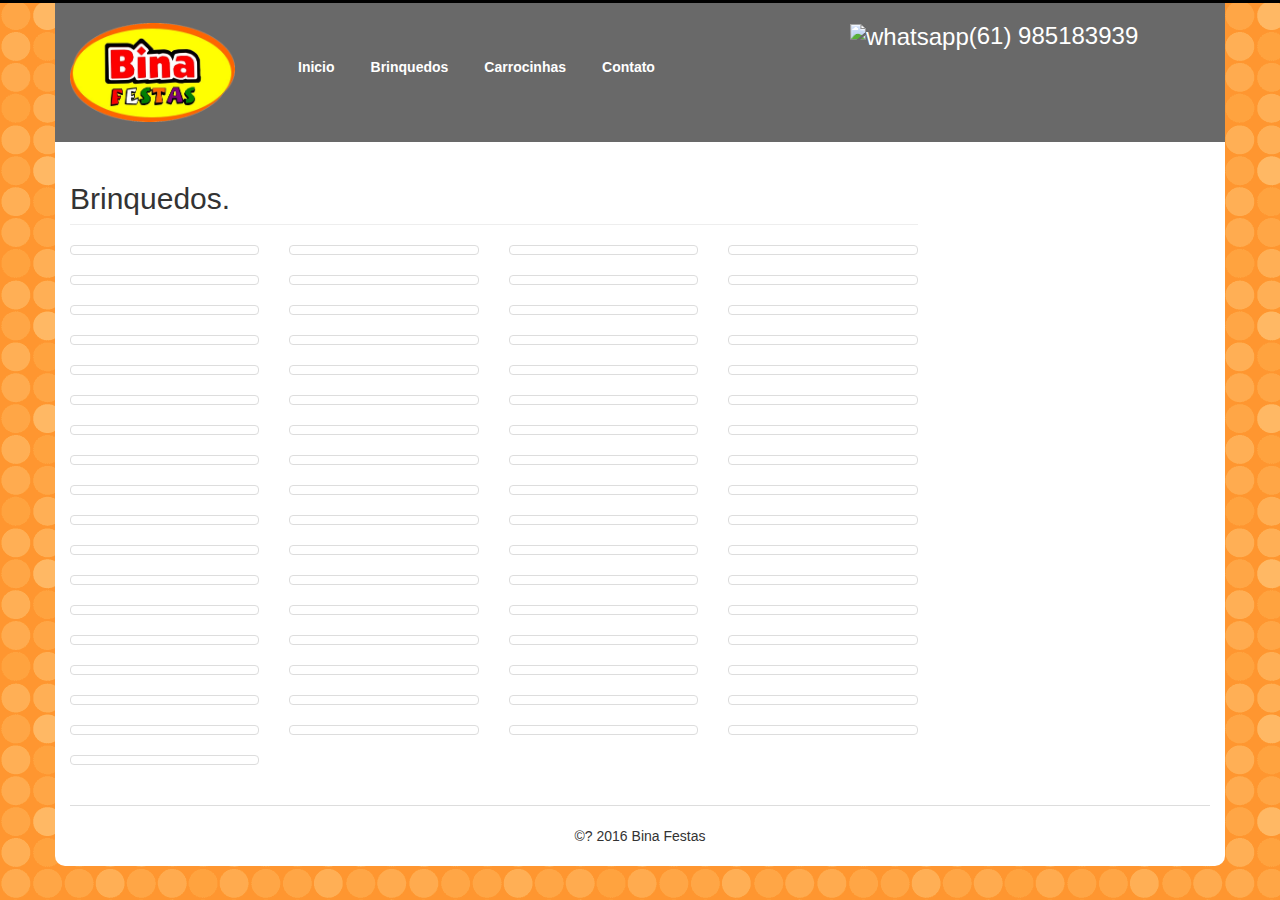
==== brinquedos.html @ 1dea90b5 "Add files via upload" ====
<!DOCTYPE html>
<html lang="en">
  <head>
    <meta charset="utf-8">
    <meta http-equiv="X-UA-Compatible" content="IE=edge">
    <meta name="viewport" content="width=device-width, initial-scale=1">
    <!-- The above 3 meta tags *must* come first in the head; any other head content must come *after* these tags -->
    <title>Bina Festas</title>

    <!-- Bootstrap -->
    <link href="css/bootstrap.min.css" rel="stylesheet">
	<link rel="stylesheet" href="css/slider.css" type="text/css">
	<link rel="stylesheet" href="css/style.css" type="text/css">
	<link rel="stylesheet" href="https://cdnjs.cloudflare.com/ajax/libs/ekko-lightbox/4.0.1/ekko-lightbox.min.css" type="text/css">

    <!-- HTML5 shim and Respond.js for IE8 support of HTML5 elements and media queries -->
    <!-- WARNING: Respond.js doesn't work if you view the page via file:// -->
    <!--[if lt IE 9]>
      <script src="https://oss.maxcdn.com/html5shiv/3.7.2/html5shiv.min.js"></script>
      <script src="https://oss.maxcdn.com/respond/1.4.2/respond.min.js"></script>
    <![endif]-->

  </head>
  <body>


<div id="topo" >
	<div class="container">
	  <div class="row topo">
	
	  	<div class=" col-lg-2 col-sm-4 col-xs-12 ">
	   
			<img alt="logo" class="logo" src="img/logo.png">
		</div>
	  	<div class=" col-lg-6 col-sm-8 col-xs-12">
	    <!-- Fixed navbar -->
     <div class="navbar-header" style="">
          <button type="button" class="navbar-toggle collapsed" data-toggle="collapse" data-target="#navbar" aria-expanded="false" aria-controls="navbar">
         
         Menu Principal
            <span class="sr-only">Toggle navigation</span>
            <span class="icon-bar"></span>
            <span class="icon-bar"></span>
            <span class="icon-bar"></span>
          </button>
        </div>
        <div id="navbar" class="navbar-collapse collapse">
          <ul class="nav navbar-nav">
            <li><a href="index.html">Inicio</a></li>
            <li><a href="brinquedos.html">Brinquedos</a></li>
            <li><a href="carrocinhas.html">Carrocinhas</a></li>
            <li><a href="contato.html">Contato</a></li>         
          </ul>        
        </div><!--/.nav-collapse -->   
		</div>	
			  	<div class="branco col-lg-4 col-sm-8 col-xs-12">			  	
			<h3 class="branco">  	
<a href="https://api.whatsapp.com/send?phone=+5561985183939"  style="color: #FFFFFF"><img src="http://binafestas.com.br/imagens/WhatsApp_41195.png" alt="whatsapp" height="42" width="42" />(61)  985183939</a>
</h3>
</div>			
	</div>
	</div>
</div>
<div id="meio">
	<div class="container">
	
		<div class="row">

		  <div class="col-md-12 col-lg-9">
		  
		          <div class="row">
            <div class="col-lg-12">
                <h2 class="page-header">Brinquedos.</h2>
            </div>
		  	
		  		    <div class="col-lg-3 col-md-3 col-xs-6 thumb">
                <a class="thumbnail" href="imagens/grande/3f30ec100ddffa50c281764684a51937.jpeg" data-footer="" data-title="jacaré"  data-gallery="multiimages" data-toggle="lightbox">
                    <img class="img-responsive" src="imagens/mini/3f30ec100ddffa50c281764684a51937.jpeg" alt="">
            </a></div>		
		  		    <div class="col-lg-3 col-md-3 col-xs-6 thumb">
                <a class="thumbnail" href="imagens/grande/551e30dbe487da81b4856121182fcb21.jpeg" data-footer="" data-title="imagem"  data-gallery="multiimages" data-toggle="lightbox">
                    <img class="img-responsive" src="imagens/mini/551e30dbe487da81b4856121182fcb21.jpeg" alt="">
            </a></div>		
		  		    <div class="col-lg-3 col-md-3 col-xs-6 thumb">
                <a class="thumbnail" href="imagens/grande/c08b530319b8016abfb739905f7e60c8.jpeg" data-footer="" data-title="imagem"  data-gallery="multiimages" data-toggle="lightbox">
                    <img class="img-responsive" src="imagens/mini/c08b530319b8016abfb739905f7e60c8.jpeg" alt="">
            </a></div>		
		  		    <div class="col-lg-3 col-md-3 col-xs-6 thumb">
                <a class="thumbnail" href="imagens/grande/32555308e50b7785aeb3a413855835a1.jpeg" data-footer="A descrição da imagem vai aqui" data-title="bob esponja"  data-gallery="multiimages" data-toggle="lightbox">
                    <img class="img-responsive" src="imagens/mini/32555308e50b7785aeb3a413855835a1.jpeg" alt="">
            </a></div>		
		  		    <div class="col-lg-3 col-md-3 col-xs-6 thumb">
                <a class="thumbnail" href="imagens/grande/bbefa05b663679b2af0a2cc6d2c80fd8.jpeg" data-footer="" data-title="imagem"  data-gallery="multiimages" data-toggle="lightbox">
                    <img class="img-responsive" src="imagens/mini/bbefa05b663679b2af0a2cc6d2c80fd8.jpeg" alt="">
            </a></div>		
		  		    <div class="col-lg-3 col-md-3 col-xs-6 thumb">
                <a class="thumbnail" href="imagens/grande/f9eb30ea2a535caacc2ab12e57950118.jpeg" data-footer="A descrição da imagem vai aqui" data-title="escalada"  data-gallery="multiimages" data-toggle="lightbox">
                    <img class="img-responsive" src="imagens/mini/f9eb30ea2a535caacc2ab12e57950118.jpeg" alt="">
            </a></div>		
		  		    <div class="col-lg-3 col-md-3 col-xs-6 thumb">
                <a class="thumbnail" href="imagens/grande/e6cc7c9c66b5e848df89ad4663004fcc.jpeg" data-footer="" data-title="pula pula"  data-gallery="multiimages" data-toggle="lightbox">
                    <img class="img-responsive" src="imagens/mini/e6cc7c9c66b5e848df89ad4663004fcc.jpeg" alt="">
            </a></div>		
		  		    <div class="col-lg-3 col-md-3 col-xs-6 thumb">
                <a class="thumbnail" href="imagens/grande/666f3badb782f6865dab19bf7d75b1c2.jpeg" data-footer="" data-title="imagem"  data-gallery="multiimages" data-toggle="lightbox">
                    <img class="img-responsive" src="imagens/mini/666f3badb782f6865dab19bf7d75b1c2.jpeg" alt="">
            </a></div>		
		  		    <div class="col-lg-3 col-md-3 col-xs-6 thumb">
                <a class="thumbnail" href="imagens/grande/ee0bfd20e8e3ca67ba8e8a208cf92978.jpeg" data-footer="" data-title="cotonete"  data-gallery="multiimages" data-toggle="lightbox">
                    <img class="img-responsive" src="imagens/mini/ee0bfd20e8e3ca67ba8e8a208cf92978.jpeg" alt="">
            </a></div>		
		  		    <div class="col-lg-3 col-md-3 col-xs-6 thumb">
                <a class="thumbnail" href="imagens/grande/3a11c4f96bb9ddc18280d79feb0e6aa7.jpeg" data-footer="" data-title="imagem"  data-gallery="multiimages" data-toggle="lightbox">
                    <img class="img-responsive" src="imagens/mini/3a11c4f96bb9ddc18280d79feb0e6aa7.jpeg" alt="">
            </a></div>		
		  		    <div class="col-lg-3 col-md-3 col-xs-6 thumb">
                <a class="thumbnail" href="imagens/grande/7fe21b4ffb70a39619ecb1d1726c10d3.jpeg" data-footer="" data-title="imagem"  data-gallery="multiimages" data-toggle="lightbox">
                    <img class="img-responsive" src="imagens/mini/7fe21b4ffb70a39619ecb1d1726c10d3.jpeg" alt="">
            </a></div>		
		  		    <div class="col-lg-3 col-md-3 col-xs-6 thumb">
                <a class="thumbnail" href="imagens/grande/8d91733eb51df59f3692453b7f944ebc.jpeg" data-footer="" data-title="touro mecanico"  data-gallery="multiimages" data-toggle="lightbox">
                    <img class="img-responsive" src="imagens/mini/8d91733eb51df59f3692453b7f944ebc.jpeg" alt="">
            </a></div>		
		  		    <div class="col-lg-3 col-md-3 col-xs-6 thumb">
                <a class="thumbnail" href="imagens/grande/d9fb61e10f0c60eac9e51a5c4877ff3e.jpeg" data-footer="" data-title="imagem"  data-gallery="multiimages" data-toggle="lightbox">
                    <img class="img-responsive" src="imagens/mini/d9fb61e10f0c60eac9e51a5c4877ff3e.jpeg" alt="">
            </a></div>		
		  		    <div class="col-lg-3 col-md-3 col-xs-6 thumb">
                <a class="thumbnail" href="imagens/grande/4026e686b812b892517571954eebf353.jpeg" data-footer="" data-title="imagem"  data-gallery="multiimages" data-toggle="lightbox">
                    <img class="img-responsive" src="imagens/mini/4026e686b812b892517571954eebf353.jpeg" alt="">
            </a></div>		
		  		    <div class="col-lg-3 col-md-3 col-xs-6 thumb">
                <a class="thumbnail" href="imagens/grande/0274db5daefe6a70160a310880aaac79.jpeg" data-footer="" data-title="futsabão"  data-gallery="multiimages" data-toggle="lightbox">
                    <img class="img-responsive" src="imagens/mini/0274db5daefe6a70160a310880aaac79.jpeg" alt="">
            </a></div>		
		  		    <div class="col-lg-3 col-md-3 col-xs-6 thumb">
                <a class="thumbnail" href="imagens/grande/031b87d2c2239da212b4bb5abba1038c.jpeg" data-footer="" data-title="imagem"  data-gallery="multiimages" data-toggle="lightbox">
                    <img class="img-responsive" src="imagens/mini/031b87d2c2239da212b4bb5abba1038c.jpeg" alt="">
            </a></div>		
		  		    <div class="col-lg-3 col-md-3 col-xs-6 thumb">
                <a class="thumbnail" href="imagens/grande/1b6c32a1e295d58af89be17900087752.jpeg" data-footer="" data-title="imagem"  data-gallery="multiimages" data-toggle="lightbox">
                    <img class="img-responsive" src="imagens/mini/1b6c32a1e295d58af89be17900087752.jpeg" alt="">
            </a></div>		
		  		    <div class="col-lg-3 col-md-3 col-xs-6 thumb">
                <a class="thumbnail" href="imagens/grande/de5a3f1f388c5b47fc9c3e78cae94d6c.jpeg" data-footer="A descrição da imagem vai aqui" data-title="piscina de bolinha"  data-gallery="multiimages" data-toggle="lightbox">
                    <img class="img-responsive" src="imagens/mini/de5a3f1f388c5b47fc9c3e78cae94d6c.jpeg" alt="">
            </a></div>		
		  		    <div class="col-lg-3 col-md-3 col-xs-6 thumb">
                <a class="thumbnail" href="imagens/grande/1ed538fcafa7283f054c08fe6fbb2bf1.jpeg" data-footer="" data-title="imagem"  data-gallery="multiimages" data-toggle="lightbox">
                    <img class="img-responsive" src="imagens/mini/1ed538fcafa7283f054c08fe6fbb2bf1.jpeg" alt="">
            </a></div>		
		  		    <div class="col-lg-3 col-md-3 col-xs-6 thumb">
                <a class="thumbnail" href="imagens/grande/9edcf822ad391ad5746ec2c383965186.jpeg" data-footer="" data-title="imagem"  data-gallery="multiimages" data-toggle="lightbox">
                    <img class="img-responsive" src="imagens/mini/9edcf822ad391ad5746ec2c383965186.jpeg" alt="">
            </a></div>		
		  		    <div class="col-lg-3 col-md-3 col-xs-6 thumb">
                <a class="thumbnail" href="imagens/grande/air_game.jpeg" data-footer="   " data-title="air_game"  data-gallery="multiimages" data-toggle="lightbox">
                    <img class="img-responsive" src="imagens/mini/air_game.jpeg" alt="">
            </a></div>		
		  		    <div class="col-lg-3 col-md-3 col-xs-6 thumb">
                <a class="thumbnail" href="imagens/grande/bob_esponja_1.jpeg" data-footer="   " data-title="bob_esponja_1"  data-gallery="multiimages" data-toggle="lightbox">
                    <img class="img-responsive" src="imagens/mini/bob_esponja_1.jpeg" alt="">
            </a></div>		
		  		    <div class="col-lg-3 col-md-3 col-xs-6 thumb">
                <a class="thumbnail" href="imagens/grande/bob_esponja_2.jpeg" data-footer="   " data-title="bob_esponja_2"  data-gallery="multiimages" data-toggle="lightbox">
                    <img class="img-responsive" src="imagens/mini/bob_esponja_2.jpeg" alt="">
            </a></div>		
		  		    <div class="col-lg-3 col-md-3 col-xs-6 thumb">
                <a class="thumbnail" href="imagens/grande/bob_esponja_3.jpeg" data-footer="   " data-title="bob_esponja_3"  data-gallery="multiimages" data-toggle="lightbox">
                    <img class="img-responsive" src="imagens/mini/bob_esponja_3.jpeg" alt="">
            </a></div>		
		  		    <div class="col-lg-3 col-md-3 col-xs-6 thumb">
                <a class="thumbnail" href="imagens/grande/cama_elastica_1.jpeg" data-footer="   " data-title="cama_elastica_1"  data-gallery="multiimages" data-toggle="lightbox">
                    <img class="img-responsive" src="imagens/mini/cama_elastica_1.jpeg" alt="">
            </a></div>		
		  		    <div class="col-lg-3 col-md-3 col-xs-6 thumb">
                <a class="thumbnail" href="imagens/grande/cama_elastica_2.jpeg" data-footer="   " data-title="cama_elastica_2"  data-gallery="multiimages" data-toggle="lightbox">
                    <img class="img-responsive" src="imagens/mini/cama_elastica_2.jpeg" alt="">
            </a></div>		
		  		    <div class="col-lg-3 col-md-3 col-xs-6 thumb">
                <a class="thumbnail" href="imagens/grande/castelo_inflavel_1.jpeg" data-footer="   " data-title="castelo_inflavel_1"  data-gallery="multiimages" data-toggle="lightbox">
                    <img class="img-responsive" src="imagens/mini/castelo_inflavel_1.jpeg" alt="">
            </a></div>		
		  		    <div class="col-lg-3 col-md-3 col-xs-6 thumb">
                <a class="thumbnail" href="imagens/grande/castelo_inflavel_2.jpeg" data-footer="   " data-title="castelo_inflavel_2"  data-gallery="multiimages" data-toggle="lightbox">
                    <img class="img-responsive" src="imagens/mini/castelo_inflavel_2.jpeg" alt="">
            </a></div>		
		  		    <div class="col-lg-3 col-md-3 col-xs-6 thumb">
                <a class="thumbnail" href="imagens/grande/castelo_inflavel_3.jpeg" data-footer="   " data-title="castelo_inflavel_3"  data-gallery="multiimages" data-toggle="lightbox">
                    <img class="img-responsive" src="imagens/mini/castelo_inflavel_3.jpeg" alt="">
            </a></div>		
		  		    <div class="col-lg-3 col-md-3 col-xs-6 thumb">
                <a class="thumbnail" href="imagens/grande/castelo_inflavel_4.jpeg" data-footer="   " data-title="castelo_inflavel_4"  data-gallery="multiimages" data-toggle="lightbox">
                    <img class="img-responsive" src="imagens/mini/castelo_inflavel_4.jpeg" alt="">
            </a></div>		
		  		    <div class="col-lg-3 col-md-3 col-xs-6 thumb">
                <a class="thumbnail" href="imagens/grande/castelo_inflavel_5.jpeg" data-footer="   " data-title="castelo_inflavel_5"  data-gallery="multiimages" data-toggle="lightbox">
                    <img class="img-responsive" src="imagens/mini/castelo_inflavel_5.jpeg" alt="">
            </a></div>		
		  		    <div class="col-lg-3 col-md-3 col-xs-6 thumb">
                <a class="thumbnail" href="imagens/grande/crocoga_1.jpeg" data-footer="   " data-title="crocoga_1"  data-gallery="multiimages" data-toggle="lightbox">
                    <img class="img-responsive" src="imagens/mini/crocoga_1.jpeg" alt="">
            </a></div>		
		  		    <div class="col-lg-3 col-md-3 col-xs-6 thumb">
                <a class="thumbnail" href="imagens/grande/crocoga_4.jpeg" data-footer="   " data-title="crocoga_4"  data-gallery="multiimages" data-toggle="lightbox">
                    <img class="img-responsive" src="imagens/mini/crocoga_4.jpeg" alt="">
            </a></div>		
		  		    <div class="col-lg-3 col-md-3 col-xs-6 thumb">
                <a class="thumbnail" href="imagens/grande/escorregador_minhoquinha_1.jpeg" data-footer="   " data-title="escorregador_minhoquinha_1"  data-gallery="multiimages" data-toggle="lightbox">
                    <img class="img-responsive" src="imagens/mini/escorregador_minhoquinha_1.jpeg" alt="">
            </a></div>		
		  		    <div class="col-lg-3 col-md-3 col-xs-6 thumb">
                <a class="thumbnail" href="imagens/grande/escorregador_minhoquinha_2.jpeg" data-footer="   " data-title="escorregador_minhoquinha_2"  data-gallery="multiimages" data-toggle="lightbox">
                    <img class="img-responsive" src="imagens/mini/escorregador_minhoquinha_2.jpeg" alt="">
            </a></div>		
		  		    <div class="col-lg-3 col-md-3 col-xs-6 thumb">
                <a class="thumbnail" href="imagens/grande/escorregador_minhoquinha_3.jpeg" data-footer="   " data-title="escorregador_minhoquinha_3"  data-gallery="multiimages" data-toggle="lightbox">
                    <img class="img-responsive" src="imagens/mini/escorregador_minhoquinha_3.jpeg" alt="">
            </a></div>		
		  		    <div class="col-lg-3 col-md-3 col-xs-6 thumb">
                <a class="thumbnail" href="imagens/grande/escorregador_minhoquinha_4.jpeg" data-footer="   " data-title="escorregador_minhoquinha_4"  data-gallery="multiimages" data-toggle="lightbox">
                    <img class="img-responsive" src="imagens/mini/escorregador_minhoquinha_4.jpeg" alt="">
            </a></div>		
		  		    <div class="col-lg-3 col-md-3 col-xs-6 thumb">
                <a class="thumbnail" href="imagens/grande/escorregador_minhoquinha_5.jpeg" data-footer="   " data-title="escorregador_minhoquinha_5"  data-gallery="multiimages" data-toggle="lightbox">
                    <img class="img-responsive" src="imagens/mini/escorregador_minhoquinha_5.jpeg" alt="">
            </a></div>		
		  		    <div class="col-lg-3 col-md-3 col-xs-6 thumb">
                <a class="thumbnail" href="imagens/grande/escorregador_minhoquinha_6.jpeg" data-footer="   " data-title="escorregador_minhoquinha_6"  data-gallery="multiimages" data-toggle="lightbox">
                    <img class="img-responsive" src="imagens/mini/escorregador_minhoquinha_6.jpeg" alt="">
            </a></div>		
		  		    <div class="col-lg-3 col-md-3 col-xs-6 thumb">
                <a class="thumbnail" href="imagens/grande/escorregador_minhoquinha_7.jpeg" data-footer="   " data-title="escorregador_minhoquinha_7"  data-gallery="multiimages" data-toggle="lightbox">
                    <img class="img-responsive" src="imagens/mini/escorregador_minhoquinha_7.jpeg" alt="">
            </a></div>		
		  		    <div class="col-lg-3 col-md-3 col-xs-6 thumb">
                <a class="thumbnail" href="imagens/grande/escorregador_minhoquinha_8.jpeg" data-footer="   " data-title="escorregador_minhoquinha_8"  data-gallery="multiimages" data-toggle="lightbox">
                    <img class="img-responsive" src="imagens/mini/escorregador_minhoquinha_8.jpeg" alt="">
            </a></div>		
		  		    <div class="col-lg-3 col-md-3 col-xs-6 thumb">
                <a class="thumbnail" href="imagens/grande/futebol_de_sabao_1.jpeg" data-footer="   " data-title="futebol_de_sabao_1"  data-gallery="multiimages" data-toggle="lightbox">
                    <img class="img-responsive" src="imagens/mini/futebol_de_sabao_1.jpeg" alt="">
            </a></div>		
		  		    <div class="col-lg-3 col-md-3 col-xs-6 thumb">
                <a class="thumbnail" href="imagens/grande/futebol_de_sabao_2.jpeg" data-footer="   " data-title="futebol_de_sabao_2"  data-gallery="multiimages" data-toggle="lightbox">
                    <img class="img-responsive" src="imagens/mini/futebol_de_sabao_2.jpeg" alt="">
            </a></div>		
		  		    <div class="col-lg-3 col-md-3 col-xs-6 thumb">
                <a class="thumbnail" href="imagens/grande/guerra_contonete_1.jpeg" data-footer="   " data-title="guerra_contonete_1"  data-gallery="multiimages" data-toggle="lightbox">
                    <img class="img-responsive" src="imagens/mini/guerra_contonete_1.jpeg" alt="">
            </a></div>		
		  		    <div class="col-lg-3 col-md-3 col-xs-6 thumb">
                <a class="thumbnail" href="imagens/grande/guerra_contonete_2.jpeg" data-footer="   " data-title="guerra_contonete_2"  data-gallery="multiimages" data-toggle="lightbox">
                    <img class="img-responsive" src="imagens/mini/guerra_contonete_2.jpeg" alt="">
            </a></div>		
		  		    <div class="col-lg-3 col-md-3 col-xs-6 thumb">
                <a class="thumbnail" href="imagens/grande/guerra_contonete_3.jpeg" data-footer="   " data-title="guerra_contonete_3"  data-gallery="multiimages" data-toggle="lightbox">
                    <img class="img-responsive" src="imagens/mini/guerra_contonete_3.jpeg" alt="">
            </a></div>		
		  		    <div class="col-lg-3 col-md-3 col-xs-6 thumb">
                <a class="thumbnail" href="imagens/grande/guerra_contonete_4.jpeg" data-footer="   " data-title="guerra_contonete_4"  data-gallery="multiimages" data-toggle="lightbox">
                    <img class="img-responsive" src="imagens/mini/guerra_contonete_4.jpeg" alt="">
            </a></div>		
		  		    <div class="col-lg-3 col-md-3 col-xs-6 thumb">
                <a class="thumbnail" href="imagens/grande/piscina_bolinha_1.jpeg" data-footer="   " data-title="piscina_bolinha_1"  data-gallery="multiimages" data-toggle="lightbox">
                    <img class="img-responsive" src="imagens/mini/piscina_bolinha_1.jpeg" alt="">
            </a></div>		
		  		    <div class="col-lg-3 col-md-3 col-xs-6 thumb">
                <a class="thumbnail" href="imagens/grande/piscina_bolinha_2.jpeg" data-footer="   " data-title="piscina_bolinha_2"  data-gallery="multiimages" data-toggle="lightbox">
                    <img class="img-responsive" src="imagens/mini/piscina_bolinha_2.jpeg" alt="">
            </a></div>		
		  		    <div class="col-lg-3 col-md-3 col-xs-6 thumb">
                <a class="thumbnail" href="imagens/grande/pula_pula_jacare_1.jpeg" data-footer="   " data-title="pula_pula_jacare_1"  data-gallery="multiimages" data-toggle="lightbox">
                    <img class="img-responsive" src="imagens/mini/pula_pula_jacare_1.jpeg" alt="">
            </a></div>		
		  		    <div class="col-lg-3 col-md-3 col-xs-6 thumb">
                <a class="thumbnail" href="imagens/grande/pula_pula_jacare_2.jpeg" data-footer="   " data-title="pula_pula_jacare_2"  data-gallery="multiimages" data-toggle="lightbox">
                    <img class="img-responsive" src="imagens/mini/pula_pula_jacare_2.jpeg" alt="">
            </a></div>		
		  		    <div class="col-lg-3 col-md-3 col-xs-6 thumb">
                <a class="thumbnail" href="imagens/grande/pula_pula_jacare_3.jpeg" data-footer="   " data-title="pula_pula_jacare_3"  data-gallery="multiimages" data-toggle="lightbox">
                    <img class="img-responsive" src="imagens/mini/pula_pula_jacare_3.jpeg" alt="">
            </a></div>		
		  		    <div class="col-lg-3 col-md-3 col-xs-6 thumb">
                <a class="thumbnail" href="imagens/grande/pula_pula_jacare_4.jpeg" data-footer="   " data-title="pula_pula_jacare_4"  data-gallery="multiimages" data-toggle="lightbox">
                    <img class="img-responsive" src="imagens/mini/pula_pula_jacare_4.jpeg" alt="">
            </a></div>		
		  		    <div class="col-lg-3 col-md-3 col-xs-6 thumb">
                <a class="thumbnail" href="imagens/grande/pula_pula_jacare_5.jpeg" data-footer="   " data-title="pula_pula_jacare_5"  data-gallery="multiimages" data-toggle="lightbox">
                    <img class="img-responsive" src="imagens/mini/pula_pula_jacare_5.jpeg" alt="">
            </a></div>		
		  		    <div class="col-lg-3 col-md-3 col-xs-6 thumb">
                <a class="thumbnail" href="imagens/grande/pula_pula_jacare_6.jpeg" data-footer="   " data-title="pula_pula_jacare_6"  data-gallery="multiimages" data-toggle="lightbox">
                    <img class="img-responsive" src="imagens/mini/pula_pula_jacare_6.jpeg" alt="">
            </a></div>		
		  		    <div class="col-lg-3 col-md-3 col-xs-6 thumb">
                <a class="thumbnail" href="imagens/grande/Pula_Pula_Liga_da_justica_1.jpeg" data-footer="   " data-title="Pula_Pula_Liga_da_justica_1"  data-gallery="multiimages" data-toggle="lightbox">
                    <img class="img-responsive" src="imagens/mini/Pula_Pula_Liga_da_justica_1.jpeg" alt="">
            </a></div>		
		  		    <div class="col-lg-3 col-md-3 col-xs-6 thumb">
                <a class="thumbnail" href="imagens/grande/Pula_Pula_Liga_da_justica_2.jpeg" data-footer="   " data-title="Pula_Pula_Liga_da_justica_2"  data-gallery="multiimages" data-toggle="lightbox">
                    <img class="img-responsive" src="imagens/mini/Pula_Pula_Liga_da_justica_2.jpeg" alt="">
            </a></div>		
		  		    <div class="col-lg-3 col-md-3 col-xs-6 thumb">
                <a class="thumbnail" href="imagens/grande/Pula_Pula_Liga_da_justica_3.jpeg" data-footer="   " data-title="Pula_Pula_Liga_da_justica_3"  data-gallery="multiimages" data-toggle="lightbox">
                    <img class="img-responsive" src="imagens/mini/Pula_Pula_Liga_da_justica_3.jpeg" alt="">
            </a></div>		
		  		    <div class="col-lg-3 col-md-3 col-xs-6 thumb">
                <a class="thumbnail" href="imagens/grande/Pula_Pula_Liga_da_justica_4.jpeg" data-footer="   " data-title="Pula_Pula_Liga_da_justica_4"  data-gallery="multiimages" data-toggle="lightbox">
                    <img class="img-responsive" src="imagens/mini/Pula_Pula_Liga_da_justica_4.jpeg" alt="">
            </a></div>		
		  		    <div class="col-lg-3 col-md-3 col-xs-6 thumb">
                <a class="thumbnail" href="imagens/grande/Pula_Pula_Liga_da_justica_5.jpeg" data-footer="   " data-title="Pula_Pula_Liga_da_justica_5"  data-gallery="multiimages" data-toggle="lightbox">
                    <img class="img-responsive" src="imagens/mini/Pula_Pula_Liga_da_justica_5.jpeg" alt="">
            </a></div>		
		  		    <div class="col-lg-3 col-md-3 col-xs-6 thumb">
                <a class="thumbnail" href="imagens/grande/Tombo_Legal.jpeg" data-footer="   " data-title="Tombo_Legal"  data-gallery="multiimages" data-toggle="lightbox">
                    <img class="img-responsive" src="imagens/mini/Tombo_Legal.jpeg" alt="">
            </a></div>		
		  		    <div class="col-lg-3 col-md-3 col-xs-6 thumb">
                <a class="thumbnail" href="imagens/grande/Toto.jpeg" data-footer="   " data-title="Toto"  data-gallery="multiimages" data-toggle="lightbox">
                    <img class="img-responsive" src="imagens/mini/Toto.jpeg" alt="">
            </a></div>		
		  		    <div class="col-lg-3 col-md-3 col-xs-6 thumb">
                <a class="thumbnail" href="imagens/grande/Touro_1.jpeg" data-footer="   " data-title="Touro_1"  data-gallery="multiimages" data-toggle="lightbox">
                    <img class="img-responsive" src="imagens/mini/Touro_1.jpeg" alt="">
            </a></div>		
		  		    <div class="col-lg-3 col-md-3 col-xs-6 thumb">
                <a class="thumbnail" href="imagens/grande/Touro_2.jpeg" data-footer="   " data-title="Touro_2"  data-gallery="multiimages" data-toggle="lightbox">
                    <img class="img-responsive" src="imagens/mini/Touro_2.jpeg" alt="">
            </a></div>		
		  		    <div class="col-lg-3 col-md-3 col-xs-6 thumb">
                <a class="thumbnail" href="imagens/grande/Touro_3.jpeg" data-footer="   " data-title="Touro_3"  data-gallery="multiimages" data-toggle="lightbox">
                    <img class="img-responsive" src="imagens/mini/Touro_3.jpeg" alt="">
            </a></div>		
		  		    <div class="col-lg-3 col-md-3 col-xs-6 thumb">
                <a class="thumbnail" href="imagens/grande/Touro_4.jpeg" data-footer="   " data-title="Touro_4"  data-gallery="multiimages" data-toggle="lightbox">
                    <img class="img-responsive" src="imagens/mini/Touro_4.jpeg" alt="">
            </a></div>		
		  		    <div class="col-lg-3 col-md-3 col-xs-6 thumb">
                <a class="thumbnail" href="imagens/grande/Touro_5.jpeg" data-footer="   " data-title="Touro_5"  data-gallery="multiimages" data-toggle="lightbox">
                    <img class="img-responsive" src="imagens/mini/Touro_5.jpeg" alt="">
            </a></div>		
		  		    <div class="col-lg-3 col-md-3 col-xs-6 thumb">
                <a class="thumbnail" href="imagens/grande/Touro_6.jpeg" data-footer="   " data-title="Touro_6"  data-gallery="multiimages" data-toggle="lightbox">
                    <img class="img-responsive" src="imagens/mini/Touro_6.jpeg" alt="">
            </a></div>		
		  		    <div class="col-lg-3 col-md-3 col-xs-6 thumb">
                <a class="thumbnail" href="imagens/grande/Touro_7.jpeg" data-footer="   " data-title="Touro_7"  data-gallery="multiimages" data-toggle="lightbox">
                    <img class="img-responsive" src="imagens/mini/Touro_7.jpeg" alt="">
            </a></div>		</div>		</div>					
		</div>
		<div class="rodape">©? 2016 Bina Festas</div>
	</div>
</div>



    <script src="https://ajax.googleapis.com/ajax/libs/jquery/1.11.3/jquery.min.js"></script>
	<script src="js/jquery.flexslider-min.js"></script>

<script>
$(document).ready(function () {
	$('.flexslider').flexslider({
		animation: 'fade',
		controlsContainer: '.flexslider'
	});
});
</script>
    <!-- jQuery (necessary for Bootstrap's JavaScript plugins) -->
    <!-- Include all compiled plugins (below), or include individual files as needed -->
    <script src="js/bootstrap.min.js"></script>
    <script src="https://cdnjs.cloudflare.com/ajax/libs/ekko-lightbox/4.0.1/ekko-lightbox.min.js"></script>
    <script type="text/javascript">
			$(document).ready(function ($) {

				// delegate calls to data-toggle="lightbox"
				$(document).delegate('*[data-toggle="lightbox"]:not([data-gallery="navigateTo"])', 'click', function(event) {
					event.preventDefault();
					return $(this).ekkoLightbox({
						onShown: function() {
							if (window.console) {
								return console.log('onShown event fired');
							}
						},
						onContentLoaded: function() {
							if (window.console) {
								return console.log('onContentLoaded event fired');
							}
						},
						onNavigate: function(direction, itemIndex) {
							if (window.console) {
								return console.log('Navigating '+direction+'. Current item: '+itemIndex);
							}
						}
					});
				});

				//Programatically call
				$('#open-image').click(function (e) {
					e.preventDefault();
					$(this).ekkoLightbox();
				});
				$('#open-youtube').click(function (e) {
					e.preventDefault();
					$(this).ekkoLightbox();
				});

				$(document).delegate('*[data-gallery="navigateTo"]', 'click', function(event) {
					event.preventDefault();
					return $(this).ekkoLightbox({
						onShown: function() {
							var lb = this;
							$(lb.modal_content).on('click', '.modal-footer a#jumpit', function(e) {
								e.preventDefault();
								lb.navigateTo(2);
							});
							$(lb.modal_content).on('click', '.modal-footer a#closeit', function(e) {
								e.preventDefault();
								lb.close();
							});
						}
					});
				});

			});
		</script>	
  </body>
</html>
---- css/slider.css ----
/* #########################################################

HOW TO CREATE A RESPONSIVE IMAGE SLIDER [TUTORIAL]

"How to create a Responsive Image Slider [Tutorial]" was specially made for DesignModo by our friend Valeriu Timbuc.

Links:
http://vtimbuc.net
http://designmodo.com
http://vladimirkudinov.com

######################################################### */



/* Browser Resets */
.flex-container a:active,
.flexslider a:active,
.flex-container a:focus,
.flexslider a:focus  { outline: none; }

.slides,
.flex-control-nav,
.flex-direction-nav {
	margin: 0;
	padding: 0;
	list-style: none;
}

.flexslider a img { outline: none; border: none; }

.flexslider {
	margin: 0;
	padding: 0;
}

/* Hide the slides before the JS is loaded. Avoids image jumping */
.flexslider .slides > li {
	display: none;
	-webkit-backface-visibility: hidden;
}

.flexslider .slides img {
	width: 100%;
	display: block;

	-webkit-border-radius: 2px;
	-moz-border-radius: 2px;
	border-radius: 2px;
}

/* Clearfix for the .slides element */
.slides:after {
	content: ".";
	display: block;
	clear: both;
	visibility: hidden;
	line-height: 0;
	height: 0;
}

html[xmlns] .slides { display: block; }
* html .slides { height: 1%; }



/* Theme Styles */
.flexslider {
	    margin-bottom: 60px;
	position: relative;
	zoom: 1;
	padding: 10px;
	background: #ffffff;

	-webkit-border-radius: 3px;
	-moz-border-radius: 3px;
	border-radius: 3px;

	-webkit-box-shadow: 0px 1px 1px rgba(0,0,0, .2);
	-moz-box-shadow: 0px 1px 1px rgba(0,0,0, .2);
	box-shadow: 0px 1px 1px rgba(0,0,0, .2);
}

/* Edit it if you want */
.flex-container {
	min-width: 150px;
	max-width: 960px;
}

.flexslider .slides { zoom: 1; }



/* Direction Nav */
.flex-direction-nav a {
	display: block;
	position: absolute;
	margin: -17px 0 0 0;
	width: 35px;
	height: 35px;
	top: 50%;
	cursor: pointer;
	text-indent: -9999px;
	z-index: 9999;

	background-color: #FFC107;
	background-image: -webkit-gradient(linear, left top, left bottom, from(#FFC107), to(#ff9630));
	background-image: -webkit-linear-gradient(top, #FFC107, #ff9630);
	background-image: -moz-linear-gradient(top, #FFC107, #ff9630);
	background-image: -o-linear-gradient(top, #FFC107, #ff9630);
	background-image: linear-gradient(to bottom, #FFC107, #ff9630);
}

.flex-direction-nav a:before {
	display: block;
	position: absolute;
	content: '';
	width: 9px;
	height: 13px;
	top: 11px;
	left: 11px;
	background: url(../img/arrows.png) no-repeat;
}

.flex-direction-nav a:after {
	display: block;
	position: absolute;
	content: '';
	width: 0;
	height: 0;
	top: 35px;
}

.flex-direction-nav .flex-next {
	right: -5px;

	-webkit-border-radius: 3px 0 0 3px;
	-moz-border-radius: 3px 0 0 3px;
	border-radius: 3px 0 0 3px;
}

.flex-direction-nav .flex-prev {
	left: -5px;

	-webkit-border-radius: 0 3px 3px 0;
	-moz-border-radius: 0 3px 3px 0;
	border-radius: 0 3px 3px 0;
}

.flex-direction-nav .flex-next:before { background-position: -9px 0; left: 15px; }
.flex-direction-nav .flex-prev:before { background-position: 0 0; }

.flex-direction-nav .flex-next:after {
	right: 0;
	border-bottom: 5px solid transparent;
	border-left: 5px solid #31611e;
}

.flex-direction-nav .flex-prev:after {
	left: 0;
	border-bottom: 5px solid transparent;
	border-right: 5px solid #31611e;
}



/* Control Nav */
.flexslider .flex-control-nav {
	position: absolute;
	width: 100%;
	bottom: -40px;
	text-align: center;
	margin: 0 0 0 -10px;
}

.flex-control-nav li {
	display: inline-block;
	zoom: 1;
}

.flex-control-paging li a {
	display: block;
	cursor: pointer;
	text-indent: -9999px;
	width: 12px;
	height: 12px;
	margin: 0 3px;
	background-color: #b6b6b6 \9;

	-webkit-border-radius: 12px;
	-moz-border-radius: 12px;
	border-radius: 12px;

	-webkit-box-shadow: inset 0 0 0 2px #b6b6b6;
	-moz-box-shadow: inset 0 0 0 2px #b6b6b6;
	box-shadow: inset 0 0 0 2px #b6b6b6;
}

.flex-control-paging li a.flex-active {
	background-color: #FFC107;
	background-image: -webkit-gradient(linear, left top, left bottom, from(#FFC107), to(#ff9630));
	background-image: -webkit-linear-gradient(top, #FFC107, #ff9630);
	background-image: -moz-linear-gradient(top, #FFC107, #ff9630);
	background-image: -o-linear-gradient(top, #FFC107, #ff9630);
	background-image: linear-gradient(to bottom, #FFC107, #ff9630);
	-webkit-box-shadow: none;
	-moz-box-shadow: none;
	box-shadow: none;
}



/* Captions */
.flexslider .slides p {
	display: block;
	position: absolute;
	left: 0;
	bottom: 0;
	padding: 0 5px;
	margin: 0;

	font-family: Helvetica, Arial, sans-serif;
	font-size: 12px;
	font-weight: bold;
	text-transform: uppercase;
	line-height: 20px;
	color: white;

	background-color: #222222;
	background: rgba(0,0,0, .9);

	-webkit-border-radius: 2px;
	-moz-border-radius: 2px;
	border-radius: 2px;
}
---- css/style.css ----
h3 {
	color: #f77a00
}

.row {
	
}

.navbar-toggle {
	background: #fff;
	color: #000;
}
.branco{color:#fff!important;}
.navbar-nav li a:hover {
	color: #0ABBD2;
}

ul.navbar-nav li a {
	margin: 4px 3px 0 3px;
	color: #fff;
	border-radius: 6px;
	font-weight: bold;
}
.container{    height: 100%;}
ul.menu_lateral li a {
	border-left: 5px solid #0ABBD2;
	margin-bottom: 10px;
	background:#ffb864;
	color: #FFF;
	padding: 5px 5px 5px 20px;
	font-size: 16px;
	display: block;
	width: 80%;
	text-decoration: none;
	line-height: 40px;
	font-weight: bold;
}

ul.menu_lateral li a:hover {
	background: #fdfac3;
	color: #555;
}
body{background:url('../img/bg.gif');}
.topo{background:dimgray !important;}
.container{background:#fff; border-radius: 0 0 10px 10px;}
#topo2 {
	background-color: #3b8054;
	background-image: -ms-radial-gradient(center, circle farthest-corner, #8DDB1D 20%, #77C01A
		80%, #67AD17 100%);
	background-image: -moz-radial-gradient(center, circle farthest-corner, #8DDB1D 20%,
		#77C01A 80%, #67AD17 100%);
	background-image: -o-radial-gradient(center, circle farthest-corner, #8DDB1D 20%, #77C01A
		80%, #67AD17 100%);
	background-image: -webkit-gradient(radial, center center, 0, center center, 497,
		color-stop(0.2, #67AD17), color-stop(0.8, #77C01A),
		color-stop(1, #67AD17) );
	background-image: -webkit-radial-gradient(center, circle farthest-corner, #8DDB1D 20%,
		#77C01A 80%, #67AD17 100%);
	background-image: radial-gradient(circle farthest-corner at center, #8DDB1D 20%, #77C01A
		80%, #67AD17 100%);
	box-shadow: 1px 1px 10px gray;
	position: relative;
	color: #fff;
}
.rodape{    margin-top: 20px;
    text-align: center;
    padding: 20px;
    border-top: 1px solid #ddd;
}

.logo {
	width: 100%;
	margin: 20px 0;
}

#meio {

	##background: url('../img/blue-bg.gif') repeat-x;
height: 100%;
}

#topo {
	border-top: 3px solid #000;
}

.navbar-nav {
	margin-top: 35px;
}

.telefones {
	text-align: center;
	text-shadow: 1px 1px 3px #999;
}
.contato {
    margin: 10px 0;
}
.meio .container .row{ padding-bottom:50px;}
 @CHARSET "UTF-8";
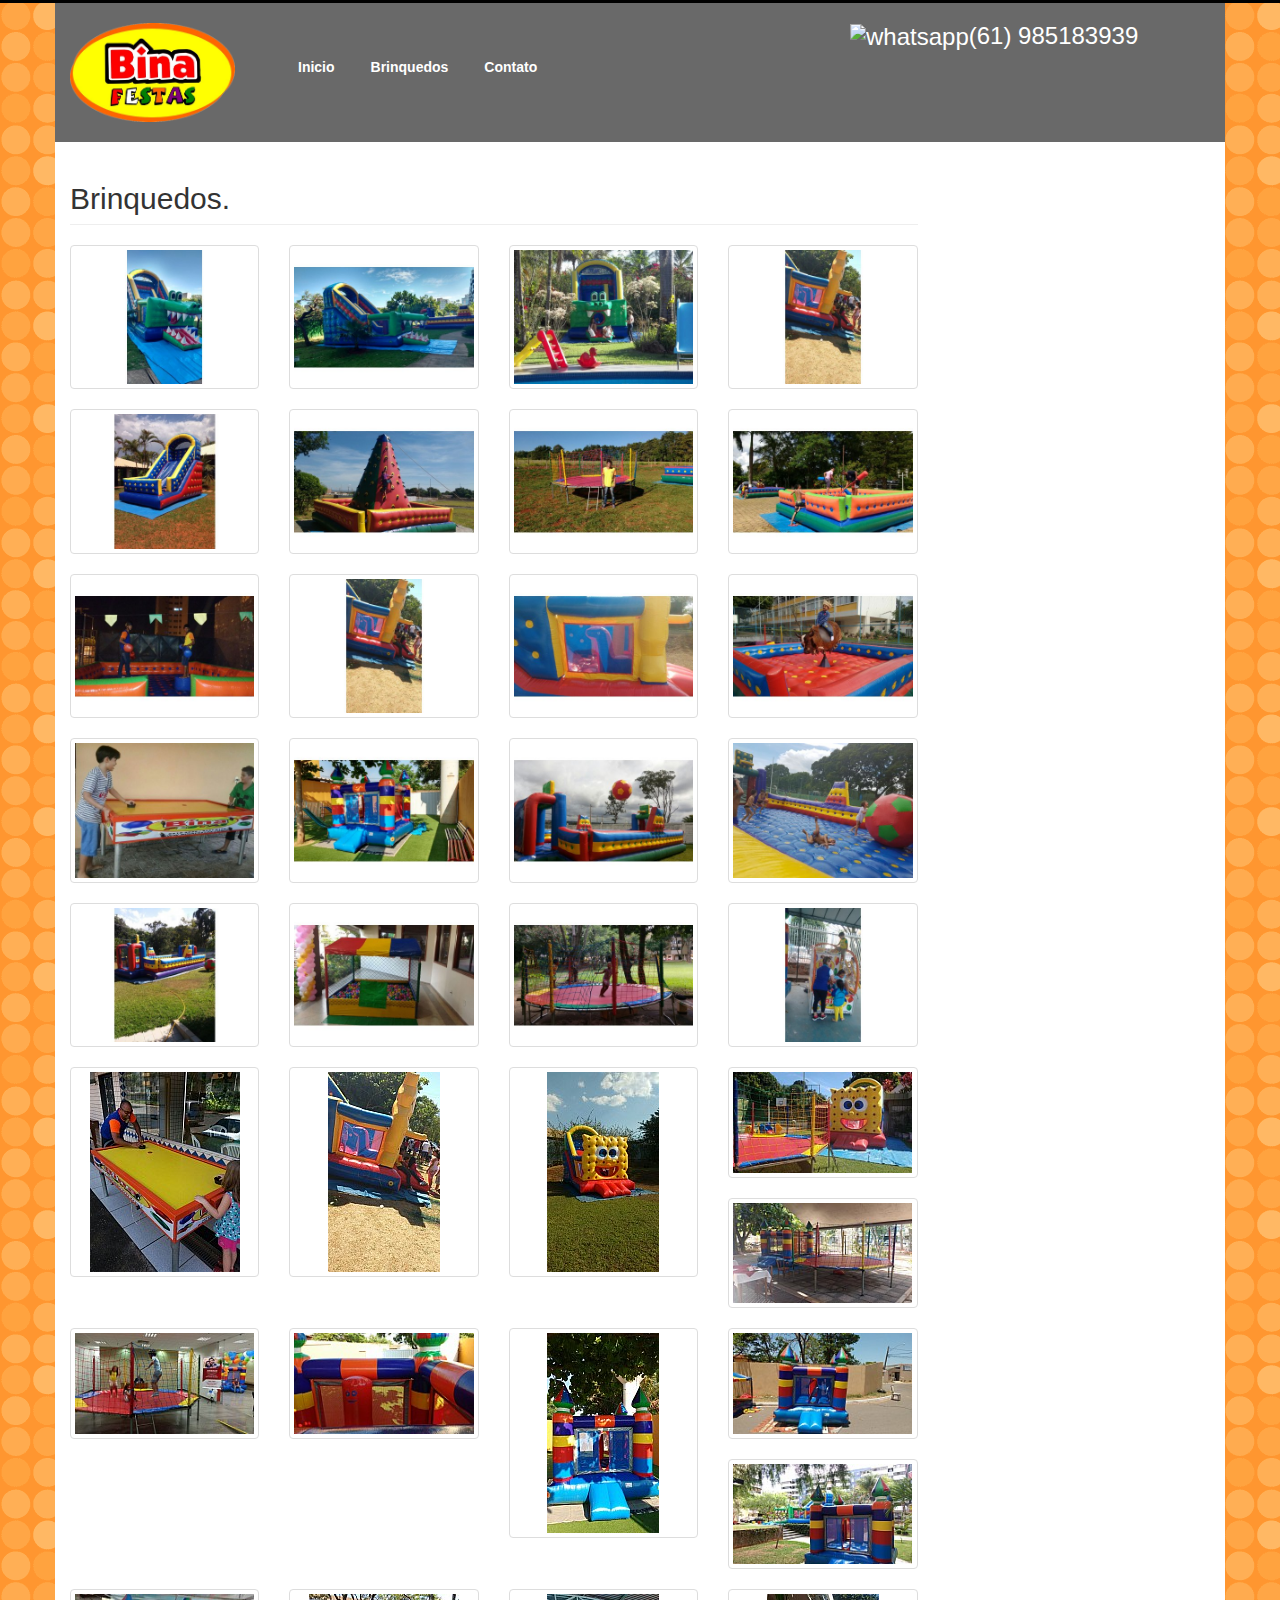
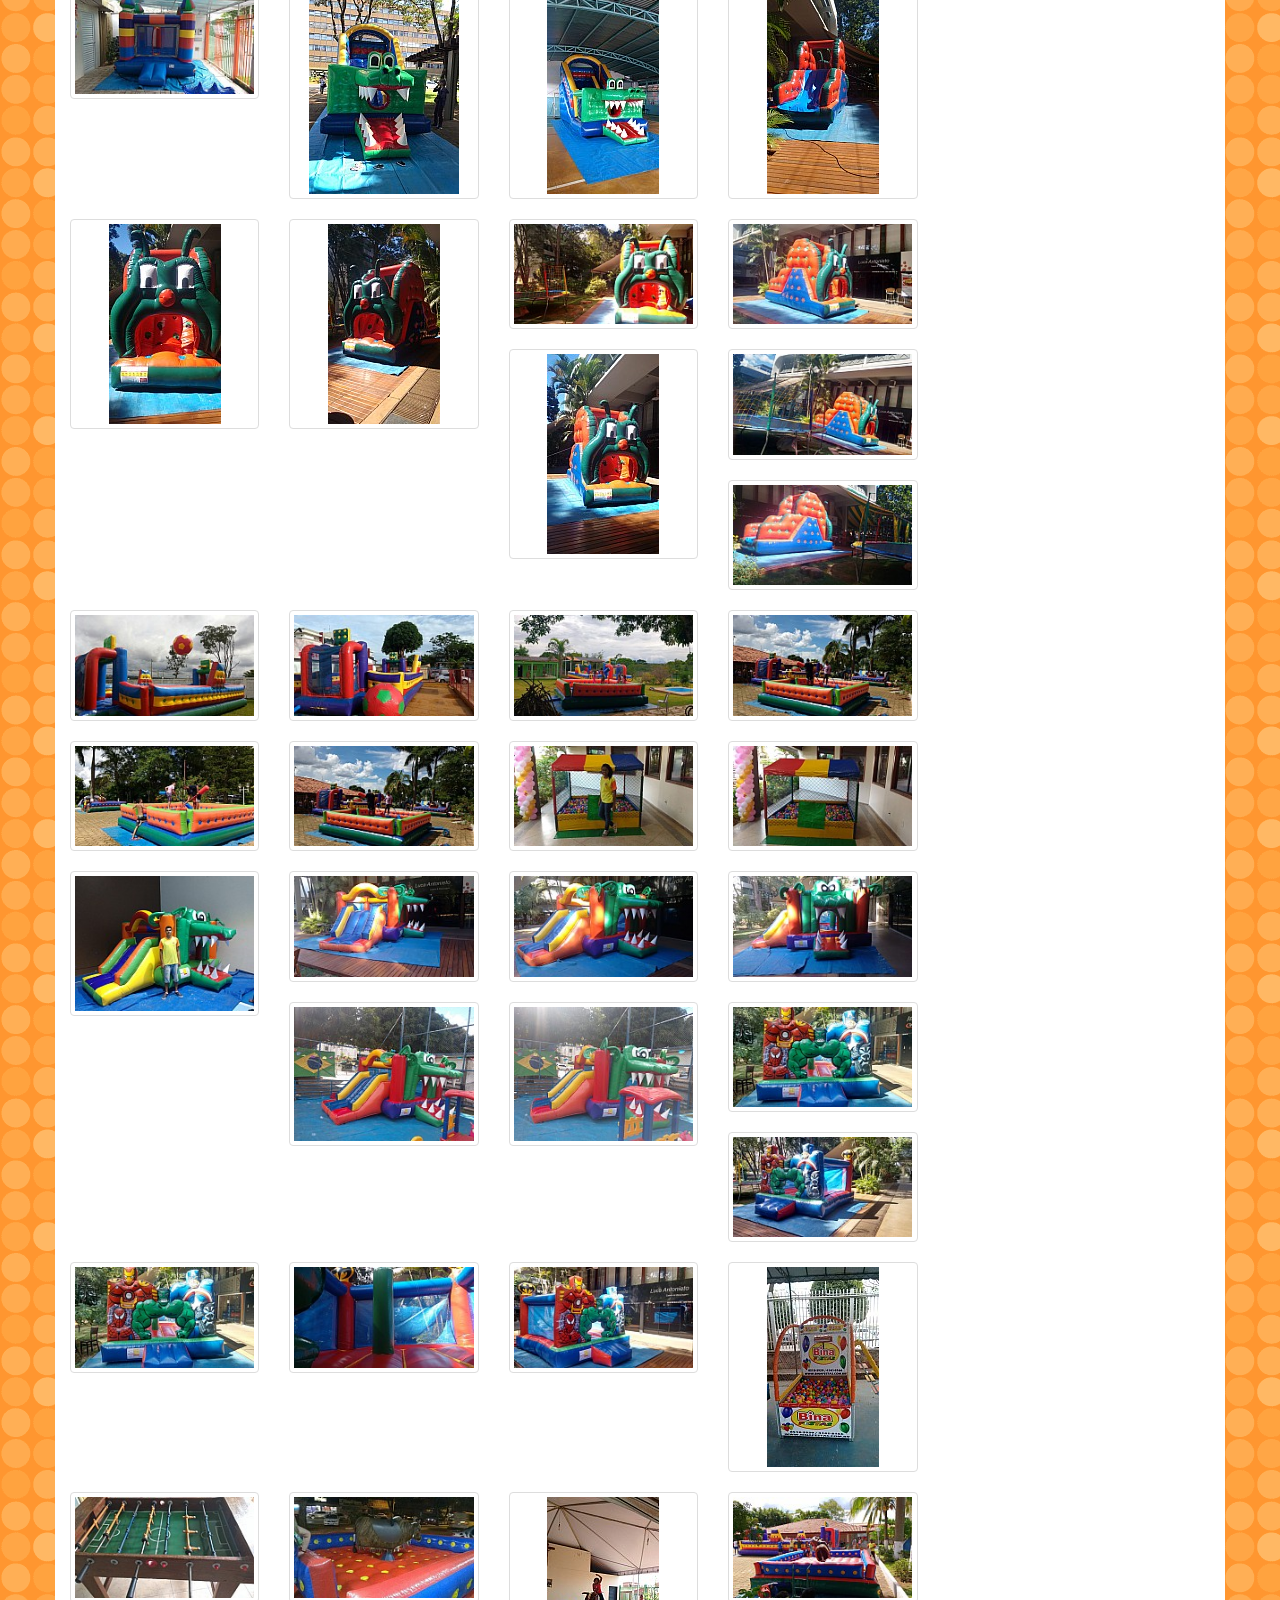
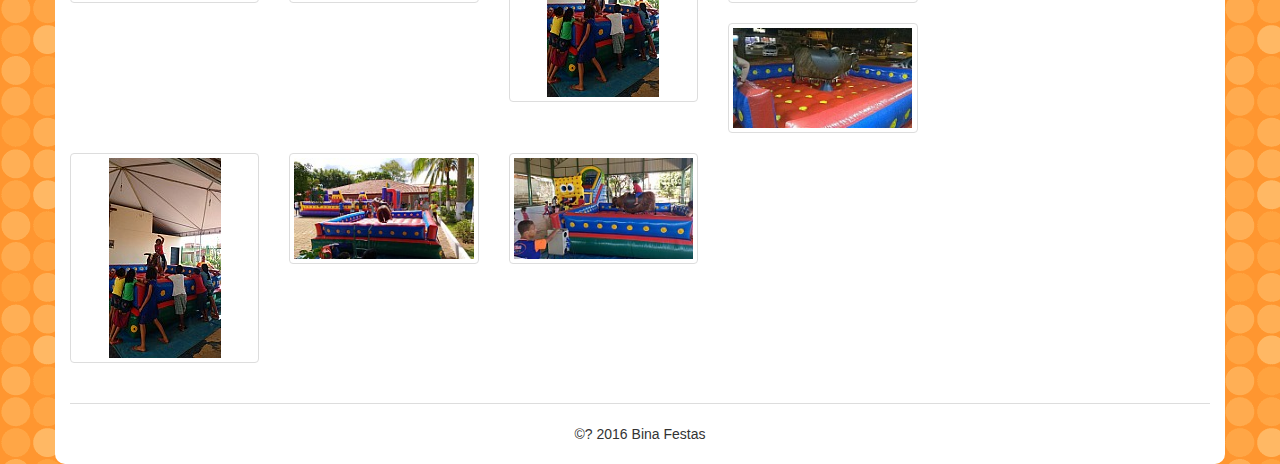
==== commit f76dcae4: "Update brinquedos.html" ====
--- a/brinquedos.html
+++ b/brinquedos.html
@@ -48,7 +48,6 @@
           <ul class="nav navbar-nav">
             <li><a href="index.html">Inicio</a></li>
             <li><a href="brinquedos.html">Brinquedos</a></li>
-            <li><a href="carrocinhas.html">Carrocinhas</a></li>
             <li><a href="contato.html">Contato</a></li>         
           </ul>        
         </div><!--/.nav-collapse -->   
